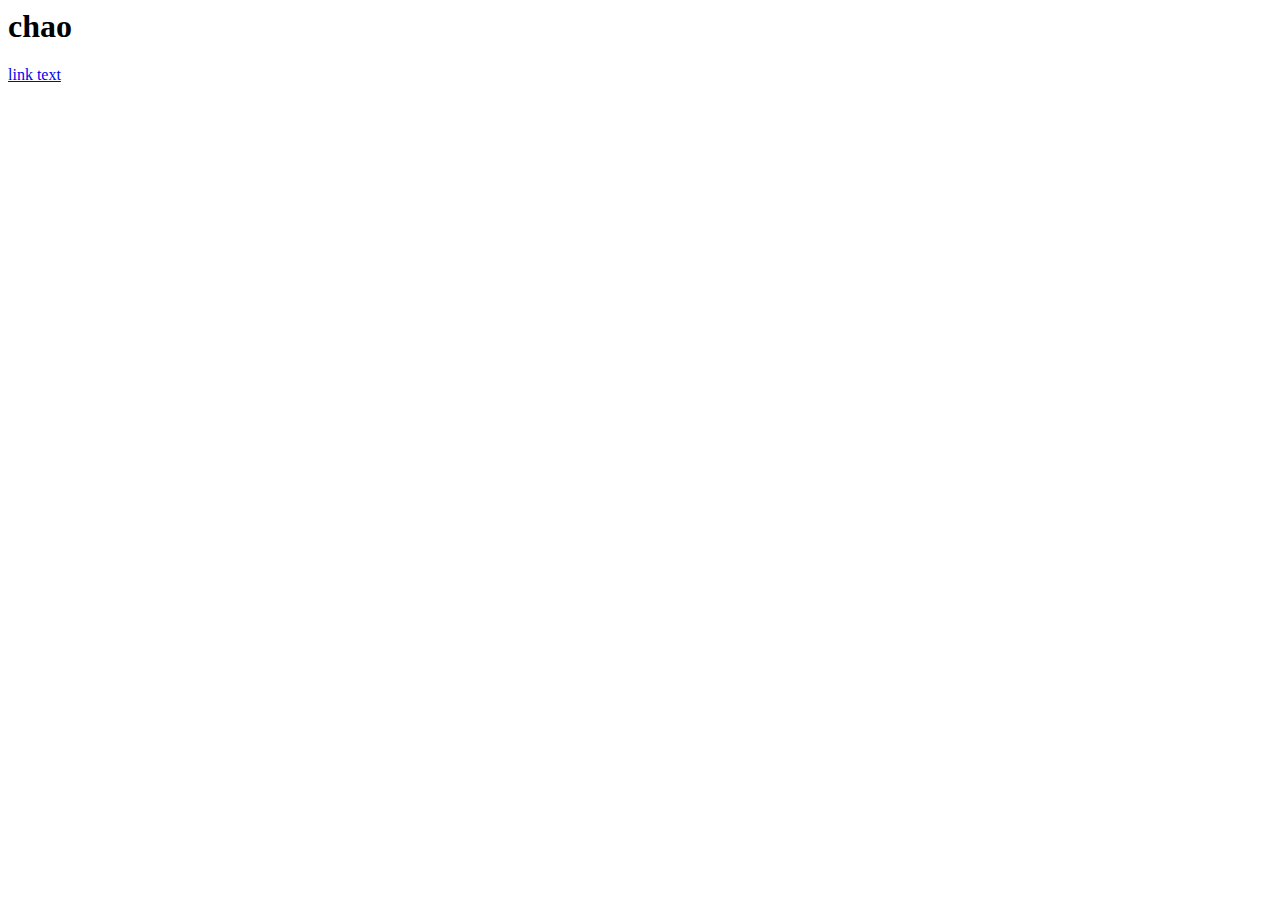
==== paper1.html @ 04bbf2e3 "page" ====
<link rel="stylesheet" href="https://stackpath.bootstrapcdn.com/bootstrap/4.1.3/css/bootstrap.min.css" integrity="sha384-MCw98/SFnGE8fJT3GXwEOngsV7Zt27NXFoaoApmYm81iuXoPkFOJwJ8ERdknLPMO" crossorigin="anonymous">
<!DOCTYPE html>
<html>
  <head>
    <title> Queries </title>
  </head>
  <body>
    <div class="row center-xs">
      <div class="col-xs-8 col-md-6">
        <div class="text-left">
      <h1> chao </h1>
      <a href="index.html">link text</a>
    </div>
    </div>
    </div>

  </body>
</html>
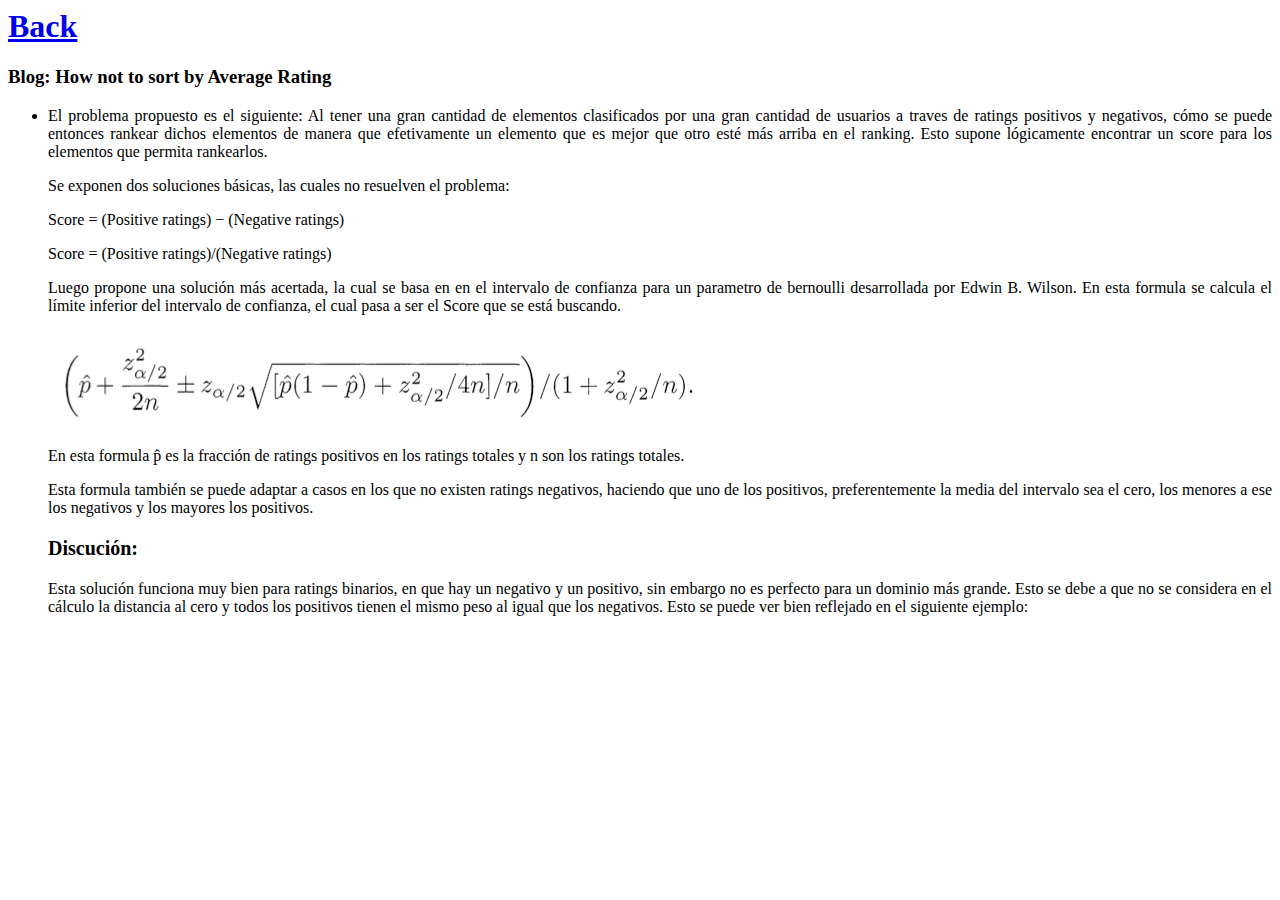
==== commit c42cc200: "paper1" ====
--- a/paper1.html
+++ b/paper1.html
@@ -1,15 +1,36 @@
 <link rel="stylesheet" href="https://stackpath.bootstrapcdn.com/bootstrap/4.1.3/css/bootstrap.min.css" integrity="sha384-MCw98/SFnGE8fJT3GXwEOngsV7Zt27NXFoaoApmYm81iuXoPkFOJwJ8ERdknLPMO" crossorigin="anonymous">
 <!DOCTYPE html>
+<link rel="stylesheet" href="style.css">
 <html>
   <head>
-    <title> Queries </title>
+    <title> Blog </title>
   </head>
   <body>
+    <h1> <a href="index.html">Back</a> </h1>
     <div class="row center-xs">
-      <div class="col-xs-8 col-md-6">
+      <div class="col-xs-8 col-md-10 paper">
         <div class="text-left">
-      <h1> chao </h1>
-      <a href="index.html">link text</a>
+          <h3> Blog: How not to sort by Average Rating </h3>
+          <ul class="list-group">
+            <li class="list-group-item">
+              <p>El problema propuesto es el siguiente: Al tener una gran cantidad de elementos clasificados por una gran cantidad de usuarios a traves de ratings positivos y negativos, cómo
+              se puede entonces rankear dichos elementos de manera que efetivamente un elemento que es mejor que otro esté más arriba en el ranking. Esto supone lógicamente
+               encontrar un score para los elementos que permita rankearlos.</p>
+              <p>Se exponen dos soluciones básicas, las cuales no resuelven el problema:</p>
+              <p>Score = (Positive ratings) − (Negative ratings)</p>
+              <p>Score = (Positive ratings)/(Negative ratings)</p>
+              <p>Luego propone una solución más acertada, la cual se basa en en el intervalo de confianza para un parametro de bernoulli desarrollada por Edwin B. Wilson.
+              En esta formula se calcula el límite inferior del intervalo de confianza, el cual pasa a ser el Score que se está buscando.</p>
+              <img src="imgs/lowerBound.png">
+              <p>En esta formula p&#770 es la fracción de ratings positivos en los ratings totales y n son los ratings totales.</p>
+              <p>Esta formula también se puede adaptar a casos en los que no existen ratings negativos, haciendo que uno de los positivos, preferentemente la media del intervalo sea el cero, los menores a
+              ese los negativos y los mayores los positivos.</p>
+              <p class="sub-title">Discución:</p>
+              <p>Esta solución funciona muy bien para ratings binarios, en que hay un negativo y un positivo, sin embargo no es perfecto para un dominio más grande.
+              Esto se debe a que no se considera en el cálculo la distancia al cero y todos los positivos tienen el mismo peso al igual que los negativos.
+              Esto se puede ver bien reflejado en el siguiente ejemplo:</p>
+            </li>
+          </ul>
     </div>
     </div>
     </div>
--- a/style.css
+++ b/style.css
@@ -0,0 +1,22 @@
+
+
+.paper {
+  left: 10%;
+}
+.index {
+  left: 10%;
+}
+
+p {
+  text-align: justify;
+}
+
+.my-width {
+  width: 70%;
+}
+
+.sub-title {
+  font-size: 20px;
+  font-weight: bold;
+  color: black;
+}
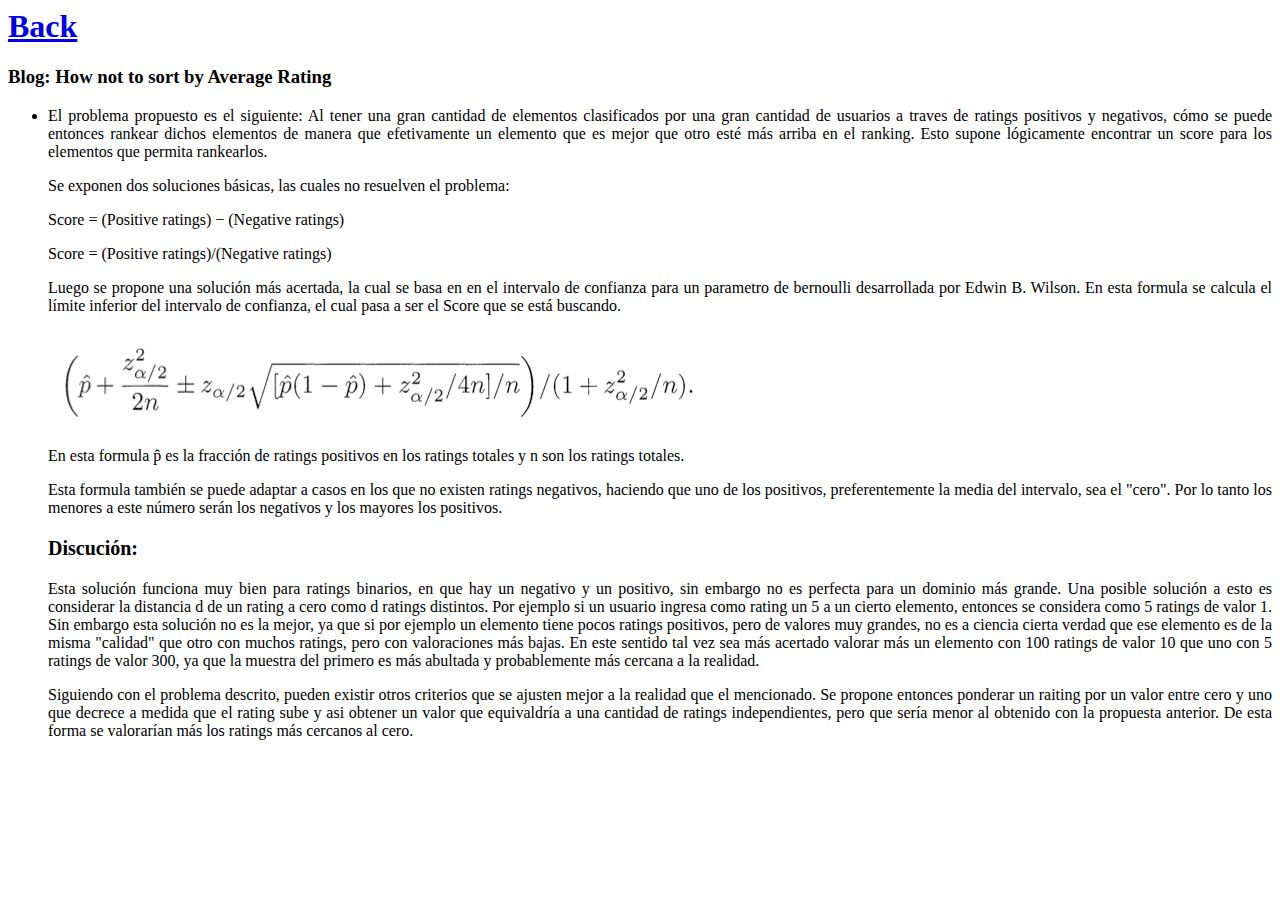
==== commit 5c147ff7: "paper1" ====
--- a/paper1.html
+++ b/paper1.html
@@ -19,16 +19,22 @@
               <p>Se exponen dos soluciones básicas, las cuales no resuelven el problema:</p>
               <p>Score = (Positive ratings) − (Negative ratings)</p>
               <p>Score = (Positive ratings)/(Negative ratings)</p>
-              <p>Luego propone una solución más acertada, la cual se basa en en el intervalo de confianza para un parametro de bernoulli desarrollada por Edwin B. Wilson.
+              <p>Luego se propone una solución más acertada, la cual se basa en en el intervalo de confianza para un parametro de bernoulli desarrollada por Edwin B. Wilson.
               En esta formula se calcula el límite inferior del intervalo de confianza, el cual pasa a ser el Score que se está buscando.</p>
               <img src="imgs/lowerBound.png">
               <p>En esta formula p&#770 es la fracción de ratings positivos en los ratings totales y n son los ratings totales.</p>
-              <p>Esta formula también se puede adaptar a casos en los que no existen ratings negativos, haciendo que uno de los positivos, preferentemente la media del intervalo sea el cero, los menores a
-              ese los negativos y los mayores los positivos.</p>
+              <p>Esta formula también se puede adaptar a casos en los que no existen ratings negativos, haciendo que uno de los positivos, preferentemente la media del intervalo, sea el "cero". Por lo tanto los menores a
+              este número serán los negativos y los mayores los positivos.</p>
               <p class="sub-title">Discución:</p>
-              <p>Esta solución funciona muy bien para ratings binarios, en que hay un negativo y un positivo, sin embargo no es perfecto para un dominio más grande.
-              Esto se debe a que no se considera en el cálculo la distancia al cero y todos los positivos tienen el mismo peso al igual que los negativos.
-              Esto se puede ver bien reflejado en el siguiente ejemplo:</p>
+              <p>Esta solución funciona muy bien para ratings binarios, en que hay un negativo y un positivo, sin embargo no es perfecta para un dominio más grande.
+              Una posible solución a esto es considerar la distancia d de un rating a cero como d ratings distintos. Por ejemplo si un usuario ingresa como
+              rating un 5 a un cierto elemento, entonces se considera como 5 ratings de valor 1. Sin embargo esta solución no es la mejor, ya que si por ejemplo un elemento
+              tiene pocos ratings positivos, pero de valores muy grandes, no es a ciencia cierta verdad que ese elemento es de la misma "calidad" que otro con muchos ratings, pero
+              con valoraciones más bajas. En este sentido tal vez sea más acertado valorar más un elemento con 100 ratings de valor 10 que uno con 5 ratings de valor 300, ya que la muestra
+              del primero es más abultada y probablemente más cercana a la realidad.</p>
+              <p>Siguiendo con el problema descrito, pueden existir otros criterios que se ajusten mejor a la realidad que el mencionado. Se propone entonces ponderar
+              un raiting por un valor entre cero y uno que decrece a medida que el rating sube y asi obtener un valor que equivaldría a una cantidad de ratings independientes, pero que sería menor
+              al obtenido con la propuesta anterior. De esta forma se valorarían más los ratings más cercanos al cero.</p>
             </li>
           </ul>
     </div>
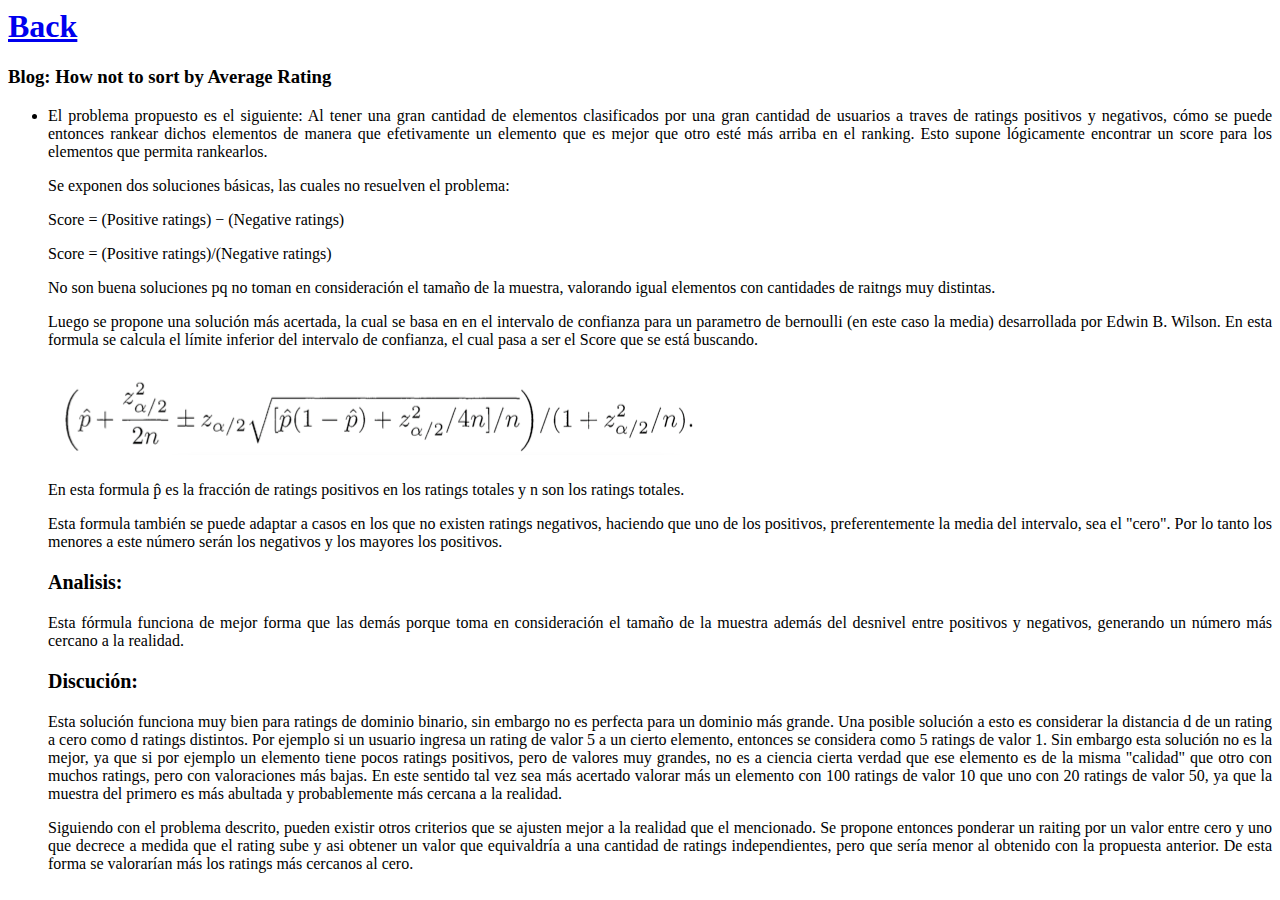
==== commit 8cdf739e: "paper2" ====
--- a/paper1.html
+++ b/paper1.html
@@ -19,18 +19,21 @@
               <p>Se exponen dos soluciones básicas, las cuales no resuelven el problema:</p>
               <p>Score = (Positive ratings) − (Negative ratings)</p>
               <p>Score = (Positive ratings)/(Negative ratings)</p>
-              <p>Luego se propone una solución más acertada, la cual se basa en en el intervalo de confianza para un parametro de bernoulli desarrollada por Edwin B. Wilson.
+              <p>No son buena soluciones pq no toman en consideración el tamaño de la muestra, valorando igual elementos con cantidades de raitngs muy distintas.</p>
+              <p>Luego se propone una solución más acertada, la cual se basa en en el intervalo de confianza para un parametro de bernoulli (en este caso la media) desarrollada por Edwin B. Wilson.
               En esta formula se calcula el límite inferior del intervalo de confianza, el cual pasa a ser el Score que se está buscando.</p>
               <img src="imgs/lowerBound.png">
               <p>En esta formula p&#770 es la fracción de ratings positivos en los ratings totales y n son los ratings totales.</p>
               <p>Esta formula también se puede adaptar a casos en los que no existen ratings negativos, haciendo que uno de los positivos, preferentemente la media del intervalo, sea el "cero". Por lo tanto los menores a
               este número serán los negativos y los mayores los positivos.</p>
+              <p class="sub-title">Analisis:</p>
+              <p>Esta fórmula funciona de mejor forma que las demás porque toma en consideración el tamaño de la muestra además del desnivel entre positivos y negativos, generando un número más cercano a la realidad.</p>
               <p class="sub-title">Discución:</p>
-              <p>Esta solución funciona muy bien para ratings binarios, en que hay un negativo y un positivo, sin embargo no es perfecta para un dominio más grande.
-              Una posible solución a esto es considerar la distancia d de un rating a cero como d ratings distintos. Por ejemplo si un usuario ingresa como
-              rating un 5 a un cierto elemento, entonces se considera como 5 ratings de valor 1. Sin embargo esta solución no es la mejor, ya que si por ejemplo un elemento
+              <p>Esta solución funciona muy bien para ratings de dominio binario, sin embargo no es perfecta para un dominio más grande.
+              Una posible solución a esto es considerar la distancia d de un rating a cero como d ratings distintos. Por ejemplo si un usuario ingresa
+              un rating de valor 5 a un cierto elemento, entonces se considera como 5 ratings de valor 1. Sin embargo esta solución no es la mejor, ya que si por ejemplo un elemento
               tiene pocos ratings positivos, pero de valores muy grandes, no es a ciencia cierta verdad que ese elemento es de la misma "calidad" que otro con muchos ratings, pero
-              con valoraciones más bajas. En este sentido tal vez sea más acertado valorar más un elemento con 100 ratings de valor 10 que uno con 5 ratings de valor 300, ya que la muestra
+              con valoraciones más bajas. En este sentido tal vez sea más acertado valorar más un elemento con 100 ratings de valor 10 que uno con 20 ratings de valor 50, ya que la muestra
               del primero es más abultada y probablemente más cercana a la realidad.</p>
               <p>Siguiendo con el problema descrito, pueden existir otros criterios que se ajusten mejor a la realidad que el mencionado. Se propone entonces ponderar
               un raiting por un valor entre cero y uno que decrece a medida que el rating sube y asi obtener un valor que equivaldría a una cantidad de ratings independientes, pero que sería menor
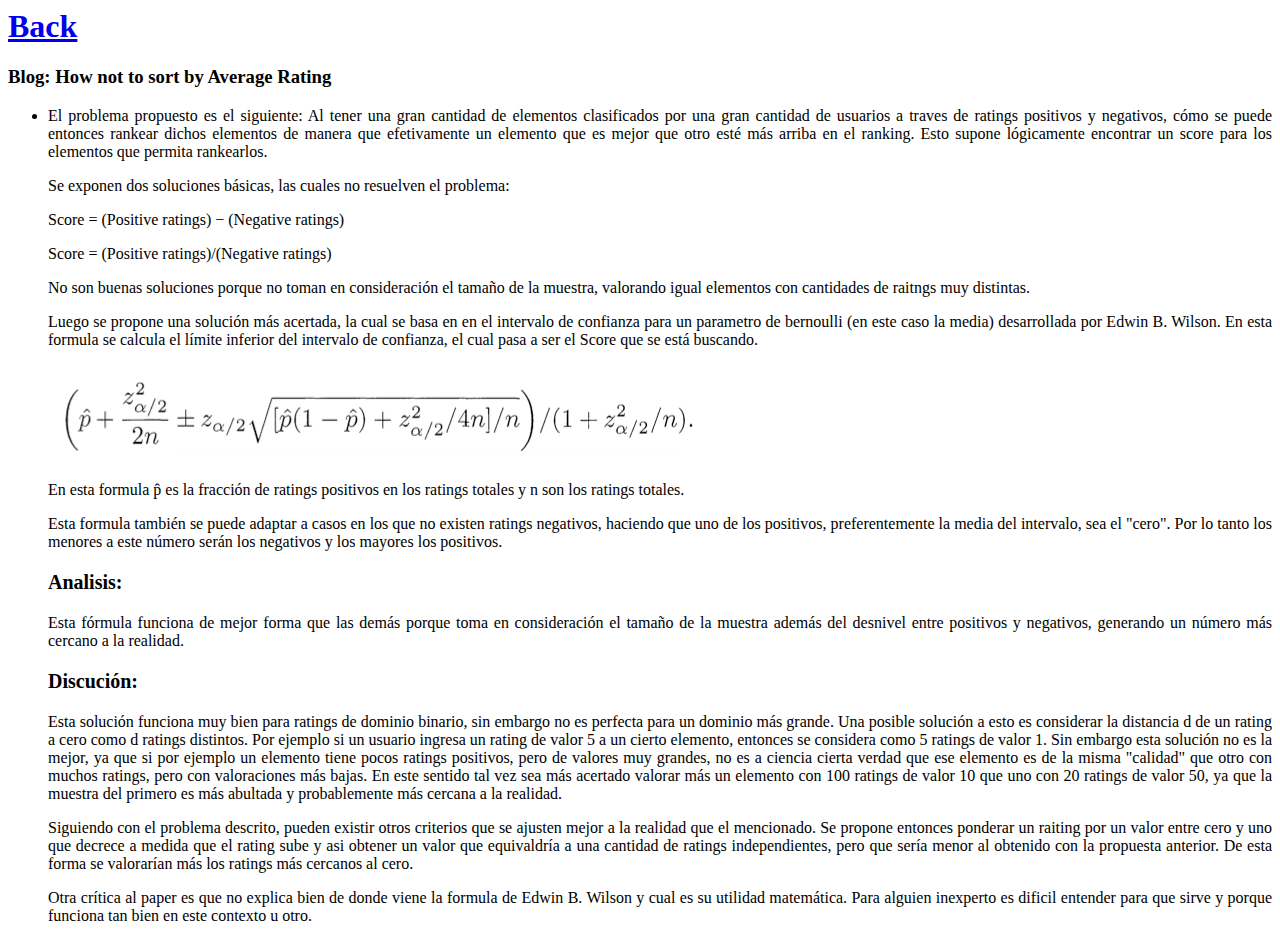
==== commit 67471eb5: "papers" ====
--- a/paper1.html
+++ b/paper1.html
@@ -19,7 +19,7 @@
               <p>Se exponen dos soluciones básicas, las cuales no resuelven el problema:</p>
               <p>Score = (Positive ratings) − (Negative ratings)</p>
               <p>Score = (Positive ratings)/(Negative ratings)</p>
-              <p>No son buena soluciones pq no toman en consideración el tamaño de la muestra, valorando igual elementos con cantidades de raitngs muy distintas.</p>
+              <p>No son buenas soluciones porque no toman en consideración el tamaño de la muestra, valorando igual elementos con cantidades de raitngs muy distintas.</p>
               <p>Luego se propone una solución más acertada, la cual se basa en en el intervalo de confianza para un parametro de bernoulli (en este caso la media) desarrollada por Edwin B. Wilson.
               En esta formula se calcula el límite inferior del intervalo de confianza, el cual pasa a ser el Score que se está buscando.</p>
               <img src="imgs/lowerBound.png">
@@ -38,6 +38,8 @@
               <p>Siguiendo con el problema descrito, pueden existir otros criterios que se ajusten mejor a la realidad que el mencionado. Se propone entonces ponderar
               un raiting por un valor entre cero y uno que decrece a medida que el rating sube y asi obtener un valor que equivaldría a una cantidad de ratings independientes, pero que sería menor
               al obtenido con la propuesta anterior. De esta forma se valorarían más los ratings más cercanos al cero.</p>
+              <p>Otra crítica al paper es que no explica bien de donde viene la formula de Edwin B. Wilson y cual es su utilidad matemática. Para alguien inexperto es dificil entender para que sirve y porque funciona
+              tan bien en este contexto u otro.</p>
             </li>
           </ul>
     </div>
